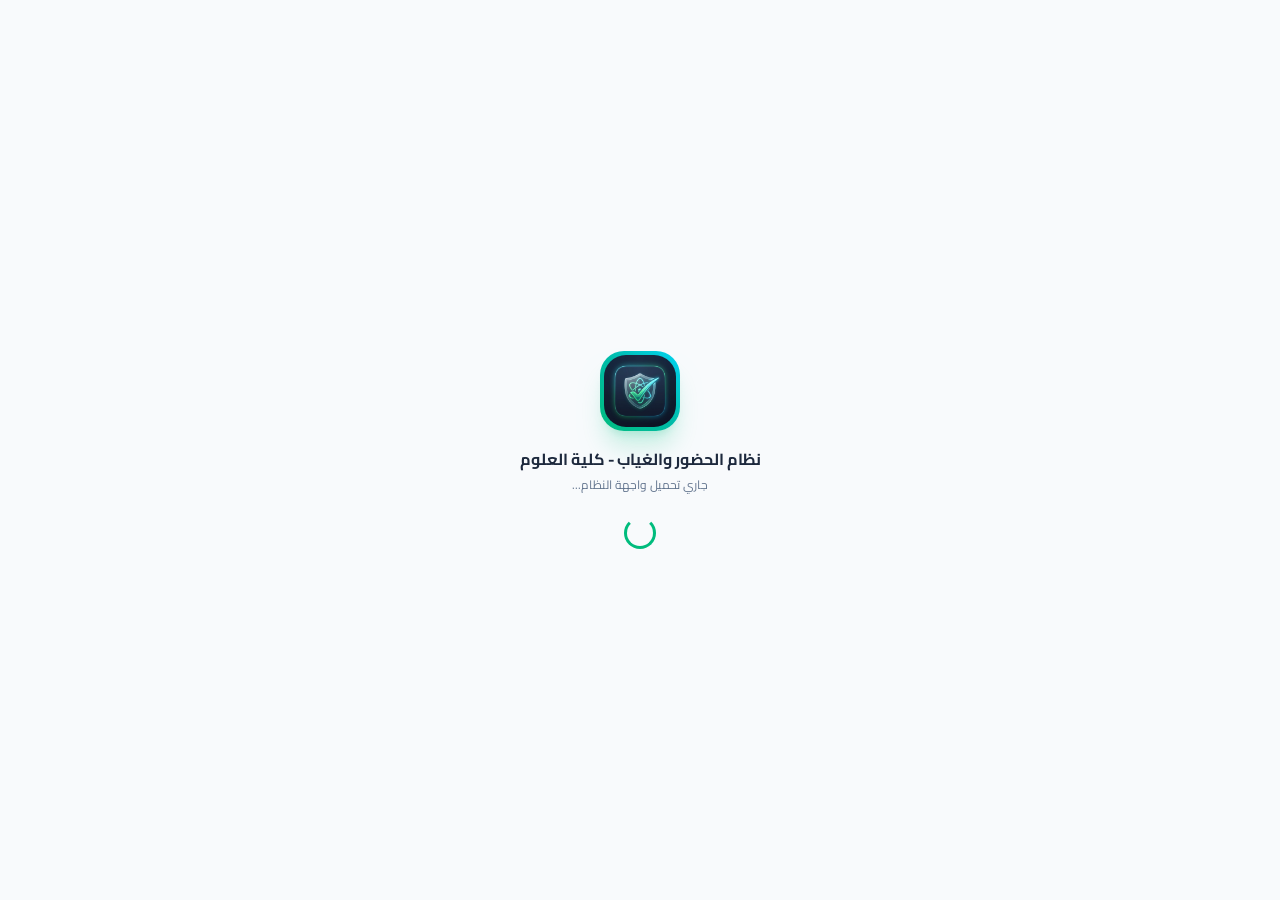
==== index.html @ b3c4c21c "Initial commit" ====
<!DOCTYPE html><html lang="ar" dir="rtl"><head><meta charSet="utf-8"/><meta name="viewport" content="width=device-width, initial-scale=1"/><link rel="preload" as="image" href="/app-icon.png"/><link rel="icon" type="image/png" href="/favicon.png"/><link rel="apple-touch-icon" href="/app-icon.png"/><link rel="preconnect" href="https://fonts.googleapis.com"/><link rel="preconnect" href="https://fonts.gstatic.com" crossorigin="anonymous"/><link rel="modulepreload" href="/assets/manifest-aad3dd56.js"/><link rel="modulepreload" href="/assets/entry.client-DpuVHcB7.js"/><link rel="modulepreload" href="/assets/rolldown-runtime-WkwZ5CU-.js"/><link rel="modulepreload" href="/assets/utils-D2rdDCby.js"/><link rel="modulepreload" href="/assets/jsx-runtime-CV-sTodJ.js"/><link rel="modulepreload" href="/assets/errorBoundaries-D0HrnETH.js"/><link rel="modulepreload" href="/assets/root-CGg_XSgY.js"/><link rel="modulepreload" href="/assets/lib-CAGBcc-R.js"/><link rel="modulepreload" href="/assets/circle-alert-CdYuUeTU.js"/><link rel="modulepreload" href="/assets/house-jmm7xRKs.js"/><link rel="modulepreload" href="/assets/refresh-cw-hLDIebIO.js"/><link rel="modulepreload" href="/assets/shield-alert-BKfX970J.js"/><link rel="modulepreload" href="/assets/createLucideIcon-C7kjv_j1.js"/><link rel="stylesheet" href="/assets/root-CfSNZza0.css"/><link rel="stylesheet" href="https://fonts.googleapis.com/css2?family=Cairo:wght@300;400;500;600;700;800&amp;display=swap"/><script>(function(l){if(l.search[1]==='/'){var decoded=l.search.slice(1).split('&').map(function(s){return s.replace(/~and~/g,'&')}).join('?');window.history.replaceState(null,null,l.pathname.slice(0,-1)+decoded+l.hash);}})(window.location);</script></head><body class="min-h-[100dvh] bg-slate-50 dark:bg-slate-950 text-slate-800 dark:text-slate-100 font-sans antialiased"><div class="min-h-[100dvh] flex flex-col items-center justify-center p-6 bg-slate-50 dark:bg-slate-950 text-slate-800 dark:text-slate-100"><div class="flex flex-col items-center gap-4 text-center"><div class="w-20 h-20 rounded-3xl p-1 bg-gradient-to-tr from-emerald-500 via-teal-500 to-cyan-400 shadow-xl shadow-emerald-500/20 animate-pulse"><img src="/app-icon.png" alt="SciAttendance Logo" class="w-full h-full rounded-[22px] object-cover"/></div><div class="space-y-1.5"><h2 class="text-base font-bold text-slate-800 dark:text-white">نظام الحضور والغياب - كلية العلوم</h2><p class="text-xs text-slate-500 dark:text-slate-400">جاري تحميل واجهة النظام...</p></div><div class="w-8 h-8 border-3 border-emerald-500 border-t-transparent rounded-full animate-spin mt-2"></div></div></div><script>window.__reactRouterContext = {"basename":"/sci-attendance/","future":{"unstable_enableNodeReadableStream":false,"unstable_optimizeDeps":false},"routeDiscovery":{"mode":"initial"},"ssr":false,"isSpaMode":true};window.__reactRouterContext.stream = new ReadableStream({start(controller){window.__reactRouterContext.streamController = controller;}}).pipeThrough(new TextEncoderStream());</script><script type="module" async="">import "/assets/manifest-aad3dd56.js";
import * as route0 from "/assets/root-CGg_XSgY.js";
  
  window.__reactRouterRouteModules = {"root":route0};

import("/assets/entry.client-DpuVHcB7.js");</script><!--$--><script>window.__reactRouterContext.streamController.enqueue("[{\"_1\":2,\"_3\":-5,\"_4\":-5},\"loaderData\",{},\"actionData\",\"errors\"]\n");</script><!--$--><script>window.__reactRouterContext.streamController.close();</script><!--/$--><!--/$--></body></html>
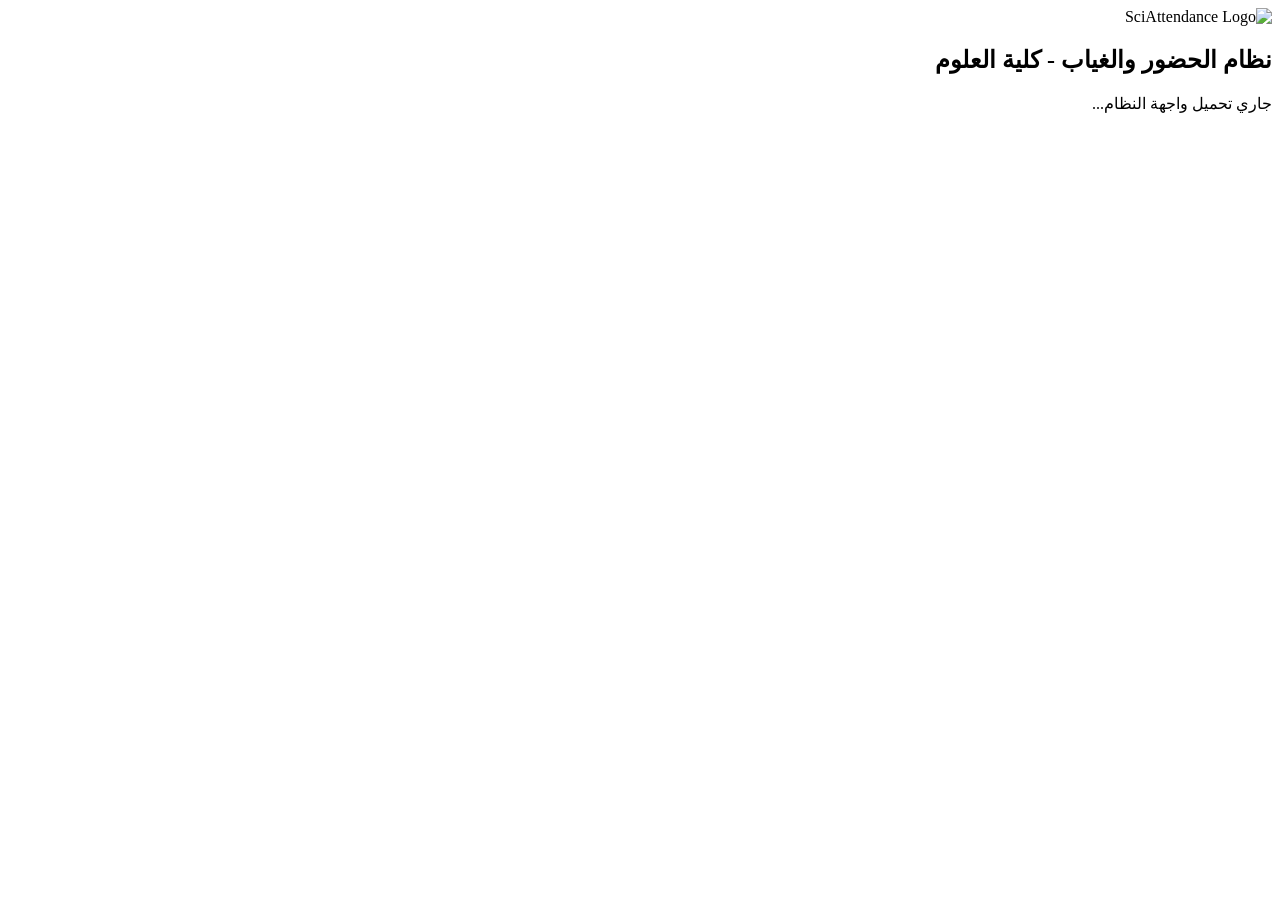
==== commit 8c0b1049: "Fixing path problems" ====
--- a/index.html
+++ b/index.html
@@ -1,6 +1,6 @@
-<!DOCTYPE html><html lang="ar" dir="rtl"><head><meta charSet="utf-8"/><meta name="viewport" content="width=device-width, initial-scale=1"/><link rel="preload" as="image" href="/app-icon.png"/><link rel="icon" type="image/png" href="/favicon.png"/><link rel="apple-touch-icon" href="/app-icon.png"/><link rel="preconnect" href="https://fonts.googleapis.com"/><link rel="preconnect" href="https://fonts.gstatic.com" crossorigin="anonymous"/><link rel="modulepreload" href="/assets/manifest-aad3dd56.js"/><link rel="modulepreload" href="/assets/entry.client-DpuVHcB7.js"/><link rel="modulepreload" href="/assets/rolldown-runtime-WkwZ5CU-.js"/><link rel="modulepreload" href="/assets/utils-D2rdDCby.js"/><link rel="modulepreload" href="/assets/jsx-runtime-CV-sTodJ.js"/><link rel="modulepreload" href="/assets/errorBoundaries-D0HrnETH.js"/><link rel="modulepreload" href="/assets/root-CGg_XSgY.js"/><link rel="modulepreload" href="/assets/lib-CAGBcc-R.js"/><link rel="modulepreload" href="/assets/circle-alert-CdYuUeTU.js"/><link rel="modulepreload" href="/assets/house-jmm7xRKs.js"/><link rel="modulepreload" href="/assets/refresh-cw-hLDIebIO.js"/><link rel="modulepreload" href="/assets/shield-alert-BKfX970J.js"/><link rel="modulepreload" href="/assets/createLucideIcon-C7kjv_j1.js"/><link rel="stylesheet" href="/assets/root-CfSNZza0.css"/><link rel="stylesheet" href="https://fonts.googleapis.com/css2?family=Cairo:wght@300;400;500;600;700;800&amp;display=swap"/><script>(function(l){if(l.search[1]==='/'){var decoded=l.search.slice(1).split('&').map(function(s){return s.replace(/~and~/g,'&')}).join('?');window.history.replaceState(null,null,l.pathname.slice(0,-1)+decoded+l.hash);}})(window.location);</script></head><body class="min-h-[100dvh] bg-slate-50 dark:bg-slate-950 text-slate-800 dark:text-slate-100 font-sans antialiased"><div class="min-h-[100dvh] flex flex-col items-center justify-center p-6 bg-slate-50 dark:bg-slate-950 text-slate-800 dark:text-slate-100"><div class="flex flex-col items-center gap-4 text-center"><div class="w-20 h-20 rounded-3xl p-1 bg-gradient-to-tr from-emerald-500 via-teal-500 to-cyan-400 shadow-xl shadow-emerald-500/20 animate-pulse"><img src="/app-icon.png" alt="SciAttendance Logo" class="w-full h-full rounded-[22px] object-cover"/></div><div class="space-y-1.5"><h2 class="text-base font-bold text-slate-800 dark:text-white">نظام الحضور والغياب - كلية العلوم</h2><p class="text-xs text-slate-500 dark:text-slate-400">جاري تحميل واجهة النظام...</p></div><div class="w-8 h-8 border-3 border-emerald-500 border-t-transparent rounded-full animate-spin mt-2"></div></div></div><script>window.__reactRouterContext = {"basename":"/sci-attendance/","future":{"unstable_enableNodeReadableStream":false,"unstable_optimizeDeps":false},"routeDiscovery":{"mode":"initial"},"ssr":false,"isSpaMode":true};window.__reactRouterContext.stream = new ReadableStream({start(controller){window.__reactRouterContext.streamController = controller;}}).pipeThrough(new TextEncoderStream());</script><script type="module" async="">import "/assets/manifest-aad3dd56.js";
-import * as route0 from "/assets/root-CGg_XSgY.js";
+<!DOCTYPE html><html lang="ar" dir="rtl"><head><meta charSet="utf-8"/><meta name="viewport" content="width=device-width, initial-scale=1"/><link rel="preload" as="image" href="/sci-attendance/app-icon.png"/><link rel="icon" type="image/png" href="/sci-attendance/favicon.png"/><link rel="apple-touch-icon" href="/sci-attendance/app-icon.png"/><link rel="preconnect" href="https://fonts.googleapis.com"/><link rel="preconnect" href="https://fonts.gstatic.com" crossorigin="anonymous"/><link rel="modulepreload" href="/sci-attendance/assets/manifest-9302367f.js"/><link rel="modulepreload" href="/sci-attendance/assets/entry.client-9YuxVc8Q.js"/><link rel="modulepreload" href="/sci-attendance/assets/rolldown-runtime-WkwZ5CU-.js"/><link rel="modulepreload" href="/sci-attendance/assets/utils-D2rdDCby.js"/><link rel="modulepreload" href="/sci-attendance/assets/jsx-runtime-CV-sTodJ.js"/><link rel="modulepreload" href="/sci-attendance/assets/errorBoundaries-DcFT0h81.js"/><link rel="modulepreload" href="/sci-attendance/assets/root-nr-IWxgk.js"/><link rel="modulepreload" href="/sci-attendance/assets/lib-CNv4FTVW.js"/><link rel="modulepreload" href="/sci-attendance/assets/circle-alert-CdYuUeTU.js"/><link rel="modulepreload" href="/sci-attendance/assets/house-jmm7xRKs.js"/><link rel="modulepreload" href="/sci-attendance/assets/refresh-cw-hLDIebIO.js"/><link rel="modulepreload" href="/sci-attendance/assets/shield-alert-BKfX970J.js"/><link rel="modulepreload" href="/sci-attendance/assets/createLucideIcon-C7kjv_j1.js"/><link rel="stylesheet" href="/sci-attendance/assets/root-CfSNZza0.css"/><link rel="stylesheet" href="https://fonts.googleapis.com/css2?family=Cairo:wght@300;400;500;600;700;800&amp;display=swap"/><script>(function(l){if(l.search[1]==='/'){var decoded=l.search.slice(1).split('&').map(function(s){return s.replace(/~and~/g,'&')}).join('?');window.history.replaceState(null,null,l.pathname.slice(0,-1)+decoded+l.hash);}})(window.location);</script></head><body class="min-h-[100dvh] bg-slate-50 dark:bg-slate-950 text-slate-800 dark:text-slate-100 font-sans antialiased"><div class="min-h-[100dvh] flex flex-col items-center justify-center p-6 bg-slate-50 dark:bg-slate-950 text-slate-800 dark:text-slate-100"><div class="flex flex-col items-center gap-4 text-center"><div class="w-20 h-20 rounded-3xl p-1 bg-gradient-to-tr from-emerald-500 via-teal-500 to-cyan-400 shadow-xl shadow-emerald-500/20 animate-pulse"><img src="/sci-attendance/app-icon.png" alt="SciAttendance Logo" class="w-full h-full rounded-[22px] object-cover"/></div><div class="space-y-1.5"><h2 class="text-base font-bold text-slate-800 dark:text-white">نظام الحضور والغياب - كلية العلوم</h2><p class="text-xs text-slate-500 dark:text-slate-400">جاري تحميل واجهة النظام...</p></div><div class="w-8 h-8 border-3 border-emerald-500 border-t-transparent rounded-full animate-spin mt-2"></div></div></div><script>window.__reactRouterContext = {"basename":"/sci-attendance/","future":{"unstable_enableNodeReadableStream":false,"unstable_optimizeDeps":false},"routeDiscovery":{"mode":"initial"},"ssr":false,"isSpaMode":true};window.__reactRouterContext.stream = new ReadableStream({start(controller){window.__reactRouterContext.streamController = controller;}}).pipeThrough(new TextEncoderStream());</script><script type="module" async="">import "/sci-attendance/assets/manifest-9302367f.js";
+import * as route0 from "/sci-attendance/assets/root-nr-IWxgk.js";
   
   window.__reactRouterRouteModules = {"root":route0};
 
-import("/assets/entry.client-DpuVHcB7.js");</script><!--$--><script>window.__reactRouterContext.streamController.enqueue("[{\"_1\":2,\"_3\":-5,\"_4\":-5},\"loaderData\",{},\"actionData\",\"errors\"]\n");</script><!--$--><script>window.__reactRouterContext.streamController.close();</script><!--/$--><!--/$--></body></html>+import("/sci-attendance/assets/entry.client-9YuxVc8Q.js");</script><!--$--><script>window.__reactRouterContext.streamController.enqueue("[{\"_1\":2,\"_3\":-5,\"_4\":-5},\"loaderData\",{},\"actionData\",\"errors\"]\n");</script><!--$--><script>window.__reactRouterContext.streamController.close();</script><!--/$--><!--/$--></body></html>
